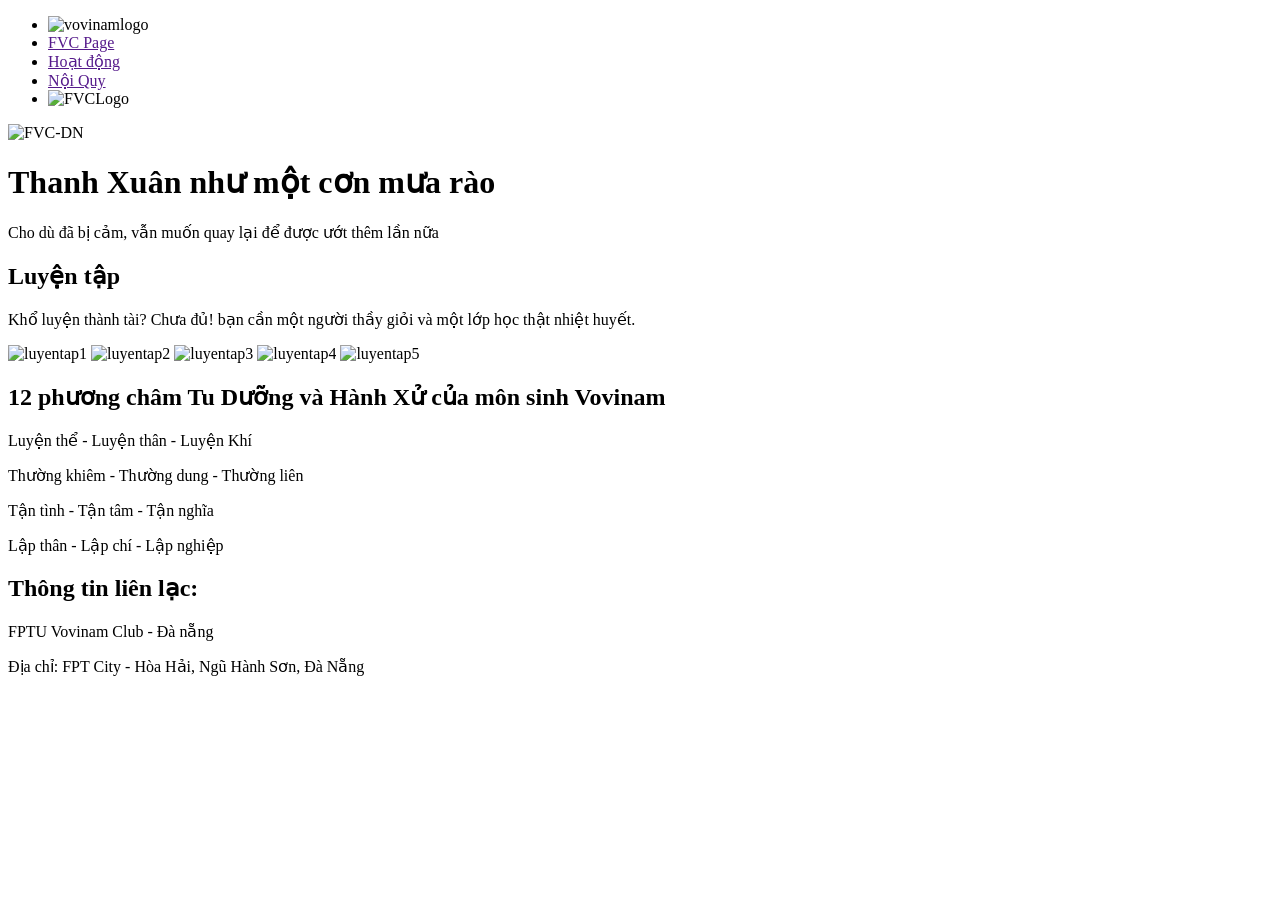
==== index.html @ 385b76dc "FVC" ====
<!DOCTYPE html>
<html lang="en">
<head>
    <meta charset="UTF-8">
    <meta http-equiv="X-UA-Compatible" content="IE=edge">
    <meta name="viewport" content="width=device-width, initial-scale=1.0">
    <title>Document</title>
</head>
<body>
    <ul>
        <li>
            <img style="width: 10%; height: 10%;" src="https://fvc-dn-coding.web.app/images/vovinamlogo.png?fbclid=IwZXh0bgNhZW0CMTAAAR3YrqsPyUhPh6fyiY98U7w2EP6o32YF5v47QW0RoQc2SzQwb4WqYeagvEg_aem_kc3jr1ZzJSjUOcQiSpEFaA" alt="vovinamlogo">
        </li>
        <li>
            <a href="">FVC Page</a>
        </li>
        <li>
            <a href="">Hoạt động</a>
        </li>
        <li>
            <a href="">Nội Quy</a>
        </li>
        <li>
            <img style="width: 10%; height: 10%;" src="https://fvc-dn-coding.web.app/images/FVCLogo.png?fbclid=IwZXh0bgNhZW0CMTAAAR32CC8qSx-A1bBlG8neWRBBQ9zvjBa3OkjkjpH86MR3Fp-mNzhPaMDHW4U_aem_-8v4FyPwPUv22eBCyEYcSg" alt="FVCLogo">
        </li>
    </ul>
    <img style="width: 90%; height: 90%;" src="https://fvc-dn-coding.web.app/images/FVC-DN.jpg?fbclid=IwZXh0bgNhZW0CMTAAAR3Izq8Zk3a2lXq52jAlPNj6_jfvl6RQmPDnVL0xMkft4qAYzo9w43I8vR8_aem_meqFisMeNXSVWWZUsPfQWA" alt="FVC-DN">
    <h1>Thanh Xuân như một cơn mưa rào</h1>
    <p>Cho dù đã bị cảm, vẫn muốn quay lại để được ướt thêm lần nữa</p>
    <h2>Luyện tập</h2>
    <p>Khổ luyện thành tài? Chưa đủ! bạn cần một người thầy giỏi và một lớp học thật nhiệt huyết.</p>
    <div class="image">
        <img style="width: 90%; height: 90%;" src="https://fvc-dn-coding.web.app/images/luyentap1.jpg" alt="luyentap1">
        <img style="width: 90%; height: 90%;" src="https://fvc-dn-coding.web.app/images/luyentap2.jpg" alt="luyentap2">
        <img style="width: 90%; height: 90%;" src="https://fvc-dn-coding.web.app/images/luyentap3.jpg" alt="luyentap3">
        <img style="width: 90%; height: 90%;" src="https://fvc-dn-coding.web.app/images/luyentap4.jpg" alt="luyentap4">
        <img style="width: 90%; height: 90%;" src="https://fvc-dn-coding.web.app/images/luyentap5.jpg" alt="luyentap5">
    </div>
    <div class="text">
        <h2>12 phương châm Tu Dưỡng và Hành Xử của môn sinh Vovinam</h2>
        <p>Luyện thể - Luyện thân - Luyện Khí</p>
        <p>Thường khiêm - Thường dung - Thường liên</p>
        <p>Tận tình - Tận tâm - Tận nghĩa</p>
        <p>Lập thân - Lập chí - Lập nghiệp</p>
        <h2>Thông tin liên lạc:</h2>
        <p>FPTU Vovinam Club - Đà nẵng</p>
        <p>Địa chỉ: FPT City - Hòa Hải, Ngũ Hành Sơn, Đà Nẵng</p>
    </div>
</body>
</html>



<div class="process">
    <div class="tryhard">
        <div>
            <img src="https://fvc-dn-coding.web.app/images/luyentap1.jpg" 
                alt="">
        </div>
        <div>
            <img src="https://fvc-dn-coding.web.app/images/luyentap2.jpg" 
                alt="">
        </div>
    </div>
    <div class="practice">
        <div>
            <img src="https://fvc-dn-coding.web.app/images/luyentap3.jpg" 
                alt="">
        </div>
        <div>
            <img src="https://fvc-dn-coding.web.app/images/luyentap4.jpg" 
                alt="">
        </div>
    </div>
    <div class="success">
        <div>
            <img src="https://fvc-dn-coding.web.app/images/luyentap5.jpg" 
                alt="">
        </div>
    </div>
</div>
</div>
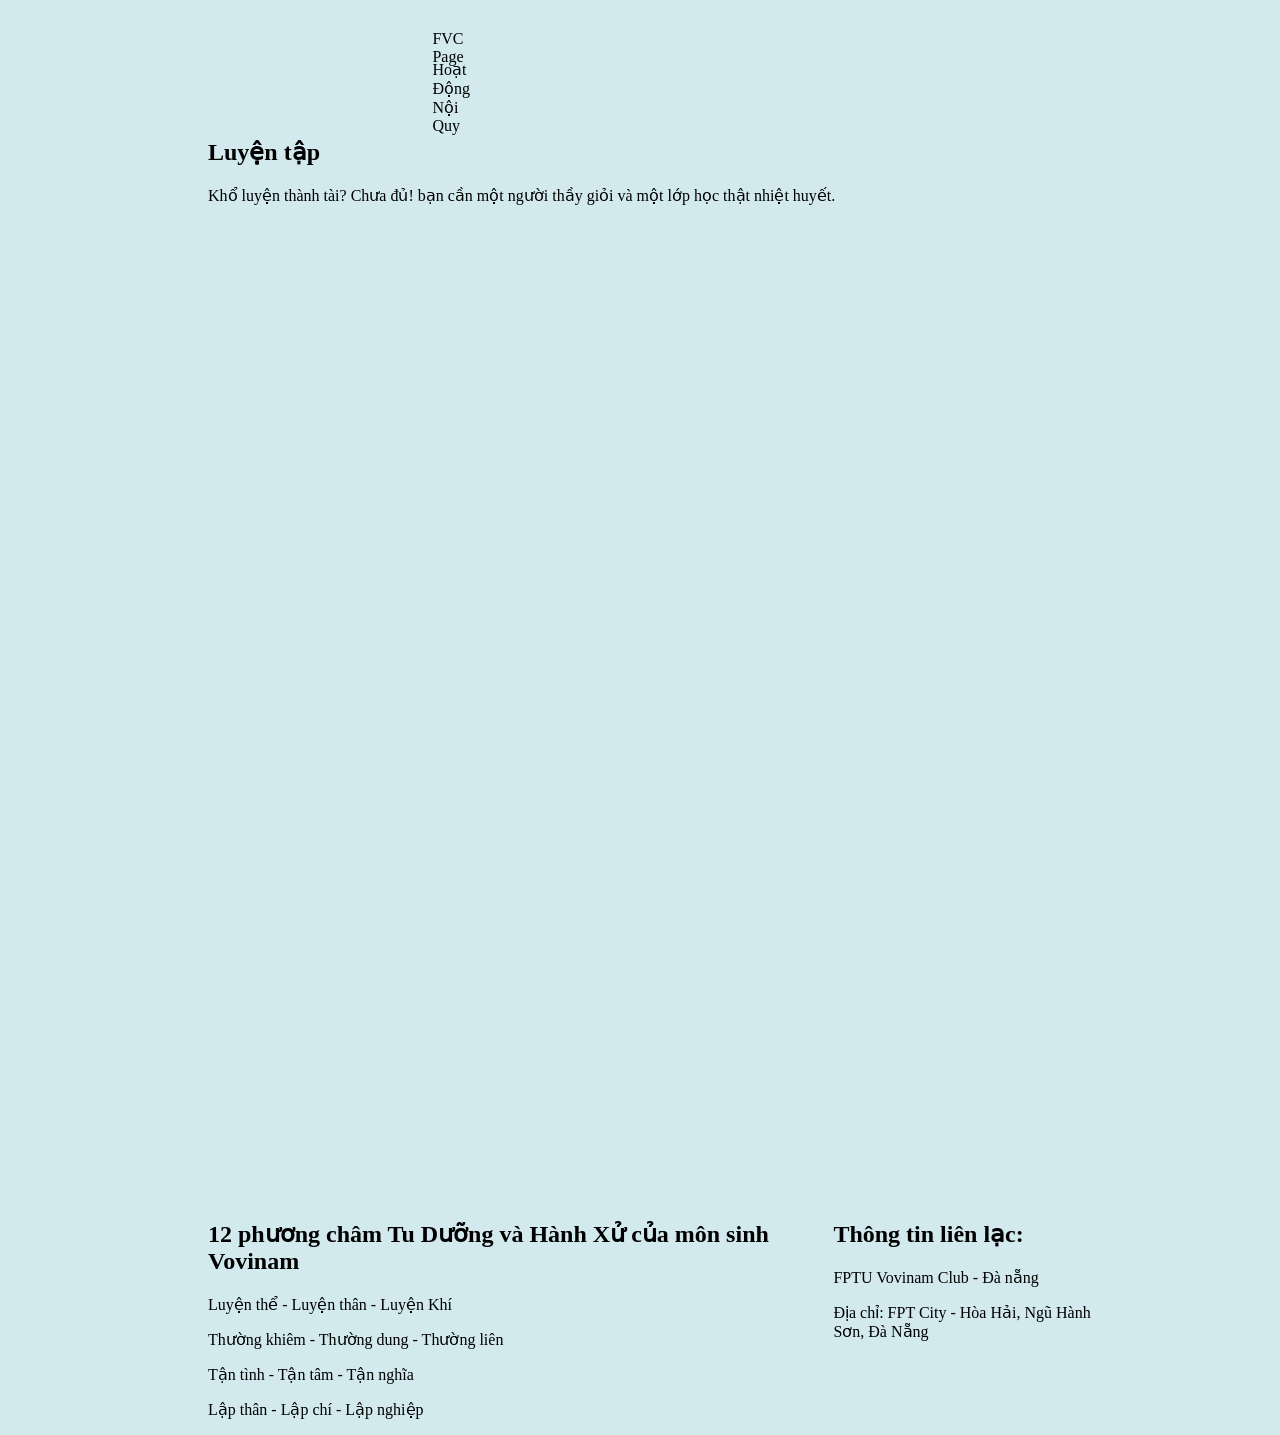
==== commit 80dc2665: "FVC complete" ====
--- a/index.html
+++ b/index.html
@@ -5,78 +5,80 @@
     <meta http-equiv="X-UA-Compatible" content="IE=edge">
     <meta name="viewport" content="width=device-width, initial-scale=1.0">
     <title>Document</title>
+    <link rel="stylesheet" href="indexp.css">
 </head>
 <body>
-    <ul>
-        <li>
-            <img style="width: 10%; height: 10%;" src="https://fvc-dn-coding.web.app/images/vovinamlogo.png?fbclid=IwZXh0bgNhZW0CMTAAAR3YrqsPyUhPh6fyiY98U7w2EP6o32YF5v47QW0RoQc2SzQwb4WqYeagvEg_aem_kc3jr1ZzJSjUOcQiSpEFaA" alt="vovinamlogo">
-        </li>
-        <li>
-            <a href="">FVC Page</a>
-        </li>
-        <li>
-            <a href="">Hoạt động</a>
-        </li>
-        <li>
-            <a href="">Nội Quy</a>
-        </li>
-        <li>
-            <img style="width: 10%; height: 10%;" src="https://fvc-dn-coding.web.app/images/FVCLogo.png?fbclid=IwZXh0bgNhZW0CMTAAAR32CC8qSx-A1bBlG8neWRBBQ9zvjBa3OkjkjpH86MR3Fp-mNzhPaMDHW4U_aem_-8v4FyPwPUv22eBCyEYcSg" alt="FVCLogo">
-        </li>
-    </ul>
-    <img style="width: 90%; height: 90%;" src="https://fvc-dn-coding.web.app/images/FVC-DN.jpg?fbclid=IwZXh0bgNhZW0CMTAAAR3Izq8Zk3a2lXq52jAlPNj6_jfvl6RQmPDnVL0xMkft4qAYzo9w43I8vR8_aem_meqFisMeNXSVWWZUsPfQWA" alt="FVC-DN">
-    <h1>Thanh Xuân như một cơn mưa rào</h1>
-    <p>Cho dù đã bị cảm, vẫn muốn quay lại để được ướt thêm lần nữa</p>
-    <h2>Luyện tập</h2>
-    <p>Khổ luyện thành tài? Chưa đủ! bạn cần một người thầy giỏi và một lớp học thật nhiệt huyết.</p>
-    <div class="image">
-        <img style="width: 90%; height: 90%;" src="https://fvc-dn-coding.web.app/images/luyentap1.jpg" alt="luyentap1">
-        <img style="width: 90%; height: 90%;" src="https://fvc-dn-coding.web.app/images/luyentap2.jpg" alt="luyentap2">
-        <img style="width: 90%; height: 90%;" src="https://fvc-dn-coding.web.app/images/luyentap3.jpg" alt="luyentap3">
-        <img style="width: 90%; height: 90%;" src="https://fvc-dn-coding.web.app/images/luyentap4.jpg" alt="luyentap4">
-        <img style="width: 90%; height: 90%;" src="https://fvc-dn-coding.web.app/images/luyentap5.jpg" alt="luyentap5">
+    <div id="FVCDN">
+        <div class="heading">
+            <div class="logo-vovinam">
+                <img src="https://fvc-dn-coding.web.app/images/vovinamlogo.png" 
+                    alt="">
+            </div>
+            <ul class="main-menu">
+                <li>FVC Page</li>
+                <li>Hoạt Động</li>
+                <li>Nội Quy</li>
+            </ul>
+            <div class="logo-fvc">
+                <img src="https://fvc-dn-coding.web.app/images/FVCLogo.png" 
+                    alt="">
+            </div>
+        </div>
+        <div class="center">
+            <div class="everyone">
+                <img src="https://fvc-dn-coding.web.app/images/FVC-DN.jpg"
+            alt="">
+            </div>
+            <div class="workhard">
+                <h2>Luyện tập</h2>
+                <p>Khổ luyện thành tài? Chưa đủ! bạn cần một người thầy giỏi và một lớp học thật nhiệt huyết.</p>
+            </div>
+        </div>
+
+        <div class="process">
+            <div class="tryhard">
+                <div class="tryhard-1">
+                    <img src="https://fvc-dn-coding.web.app/images/luyentap1.jpg" 
+                        alt="">
+                </div>
+                <div class="tryhard-2">
+                    <img src="https://fvc-dn-coding.web.app/images/luyentap2.jpg" 
+                        alt="">
+                </div>
+            </div>
+            <div class="practice">
+                <div class="practice-1">
+                    <img src="https://fvc-dn-coding.web.app/images/luyentap3.jpg" 
+                        alt="">
+                </div>
+                <div class="practice-2">
+                    <img src="https://fvc-dn-coding.web.app/images/luyentap4.jpg" 
+                        alt="">
+                </div>
+            </div>
+            <div class="success">
+                <div class="success-1">
+                    <img src="https://fvc-dn-coding.web.app/images/luyentap5.jpg" 
+                        alt="">
+                </div>
+            </div>
+        </div>
     </div>
-    <div class="text">
-        <h2>12 phương châm Tu Dưỡng và Hành Xử của môn sinh Vovinam</h2>
-        <p>Luyện thể - Luyện thân - Luyện Khí</p>
-        <p>Thường khiêm - Thường dung - Thường liên</p>
-        <p>Tận tình - Tận tâm - Tận nghĩa</p>
-        <p>Lập thân - Lập chí - Lập nghiệp</p>
-        <h2>Thông tin liên lạc:</h2>
-        <p>FPTU Vovinam Club - Đà nẵng</p>
-        <p>Địa chỉ: FPT City - Hòa Hải, Ngũ Hành Sơn, Đà Nẵng</p>
+    <div class="inf">
+        <div class="rule">
+            <h2>12 phương châm Tu Dưỡng và Hành Xử của môn sinh Vovinam</h2>
+            <p>Luyện thể - Luyện thân - Luyện Khí</p>
+            <p>Thường khiêm - Thường dung - Thường liên</p>
+            <p>Tận tình - Tận tâm - Tận nghĩa</p>
+            <p>Lập thân - Lập chí - Lập nghiệp</p>
+        </div>
+        <div class="contact">
+            <h2>Thông tin liên lạc:</h2>
+            <p>FPTU Vovinam Club - Đà nẵng</p>
+            <p>Địa chỉ: FPT City - Hòa Hải, Ngũ Hành Sơn, Đà Nẵng</p>
+        </div>
     </div>
+</div>
 </body>
 </html>
 
-
-
-<div class="process">
-    <div class="tryhard">
-        <div>
-            <img src="https://fvc-dn-coding.web.app/images/luyentap1.jpg" 
-                alt="">
-        </div>
-        <div>
-            <img src="https://fvc-dn-coding.web.app/images/luyentap2.jpg" 
-                alt="">
-        </div>
-    </div>
-    <div class="practice">
-        <div>
-            <img src="https://fvc-dn-coding.web.app/images/luyentap3.jpg" 
-                alt="">
-        </div>
-        <div>
-            <img src="https://fvc-dn-coding.web.app/images/luyentap4.jpg" 
-                alt="">
-        </div>
-    </div>
-    <div class="success">
-        <div>
-            <img src="https://fvc-dn-coding.web.app/images/luyentap5.jpg" 
-                alt="">
-        </div>
-    </div>
-</div>
-</div>
--- a/indexp.css
+++ b/indexp.css
@@ -0,0 +1,108 @@
+body{
+    background-color:rgb(210, 233, 237);
+}
+
+.heading{
+    display: grid;
+    position: absolute;
+    grid-template-columns: 60% 30% 10%;
+    margin-left: 200px;
+    margin-right: 200px;
+    
+}
+
+.center{
+    display: grid;
+    position: absolute;
+    top: 100px;
+    grid-template-columns: auto;
+    margin-left: 200px;
+    margin-right: 200px;
+}
+
+.logo-vovinam img{
+    width: 10%;
+}
+
+.main-menu li{
+    display: inline-block;
+    position: sticky;
+    top: 30px;
+    list-style-type: None;
+    padding-right: 20px;
+}
+
+.logo-fvc img{
+    width: 70%;
+}
+
+.everyone img{
+    width: 100%;
+    grid-column-start: 1;
+    grid-column-end: 3;
+}
+
+.workhard {
+    width: 100%;
+    grid-column-start: 1;
+    grid-column-end: 3;
+}
+
+.process{
+    display: grid;
+    position: relative;
+    top: 680px;
+    grid-template-areas: 
+                        "image-1 image-2 image-5"
+                        "image-3 image-4 image-5";
+    grid-template-columns: 1fr 1fr 1.0166fr;
+    grid-template-rows: 1fr 1fr 1fr;
+    margin-left: 200px;
+    margin-right: 200px;
+    gap: 5px
+}
+
+.tryhard img:nth-child(1){
+    grid-area: image-1;
+    width: 100%;
+    height: auto;
+    border-radius: 6px;
+}
+
+.tryhard img:nth-child(2){
+    grid-area: image-2;
+    width: 100%;
+    height: auto;
+    border-radius: 6px;
+}
+
+.practice img:nth-child(1){
+    grid-area: image-3;
+    width: 100%;
+    height: auto;
+    border-radius: 6px;
+}
+
+.pratice img:nth-child(2){
+    grid-area: image-4;
+    width: 100%;
+    height: auto;
+    border-radius: 6px;
+}
+
+.success img:nth-child(1){
+    grid-area: image-5;
+    width: 100%;
+    height: auto;
+    border-radius: 6px;
+}
+
+.inf {
+    display: grid;
+    position: absolute;
+    top: 1200px;
+    grid-template-columns: 70% 30%;
+    margin-left: 200px;
+    margin-right: 200px;
+    gap: 15px
+}
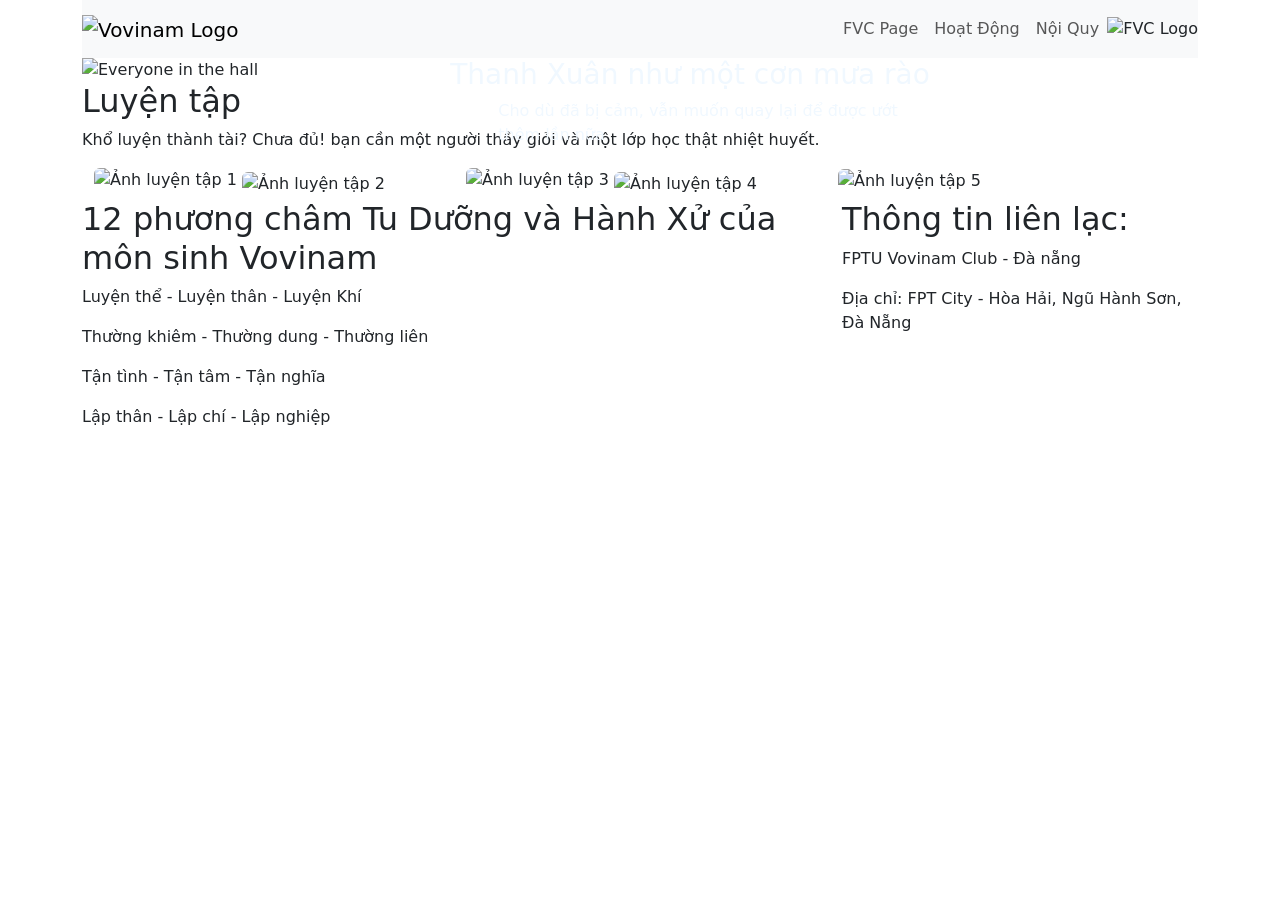
==== commit ba1f5842: "Website FVC, responsible for mobile, tablet and desktop" ====
--- a/index.html
+++ b/index.html
@@ -1,84 +1,95 @@
 <!DOCTYPE html>
 <html lang="en">
+
 <head>
     <meta charset="UTF-8">
     <meta http-equiv="X-UA-Compatible" content="IE=edge">
     <meta name="viewport" content="width=device-width, initial-scale=1.0">
-    <title>Document</title>
+    <title>HTML</title>
+    <link href="https://cdn.jsdelivr.net/npm/bootstrap@5.3.3/dist/css/bootstrap.min.css" rel="stylesheet">
+    <script src="https://cdn.jsdelivr.net/npm/bootstrap@5.3.3/dist/js/bootstrap.bundle.min.js">
+        </script>
     <link rel="stylesheet" href="indexp.css">
 </head>
+
 <body>
-    <div id="FVCDN">
-        <div class="heading">
-            <div class="logo-vovinam">
-                <img src="https://fvc-dn-coding.web.app/images/vovinamlogo.png" 
-                    alt="">
+    <div class="container">
+        <nav class="navbar navbar-expand-sm bg-light navbar-light">
+            <a class="navbar-brand mx-left" href="#"><img
+                src="https://fvc-dn-coding.web.app/images/vovinamlogo.png" 
+                    alt="Vovinam Logo" width="50px"></a>
+            <button class="navbar-toggler ms-auto"
+            type="button" data-bs-toggle="collapse"
+                data-bs-target="#collapsibleNavbar">
+                <span class="navbar-toggler-icon"></span>
+            </button>
+            <div class="collapse navbar-collapse"
+            id="collapsibleNavbar">
+                <ul class="navbar-nav ms-auto">
+                    <li class="nav-item">
+                        <a class="nav-link" href="https://www.facebook.com/Fvcudn">
+                            FVC Page
+                        </a>
+                    </li>
+                    <li class="nav-item">
+                        <a class="nav-link" href="#">
+                            Hoạt Động
+                        </a>
+                    </li><li class="nav-item">
+                        <a class="nav-link" href="#">
+                            Nội Quy
+                        </a>
+                    </li>
+                </ul>
             </div>
-            <ul class="main-menu">
-                <li>FVC Page</li>
-                <li>Hoạt Động</li>
-                <li>Nội Quy</li>
-            </ul>
-            <div class="logo-fvc">
-                <img src="https://fvc-dn-coding.web.app/images/FVCLogo.png" 
-                    alt="">
+            <a class="nav-link" href="#"><img src="https://fvc-dn-coding.web.app/images/FVCLogo.png"
+                alt="FVC Logo" width="50px"></a>
+        </nav>
+        <div class="main-top">
+            <img src="https://fvc-dn-coding.web.app/images/FVC-DN.jpg"
+                alt="Everyone in the hall">
+            <div class="text3">
+                <h3>Thanh Xuân như một cơn mưa rào</h3>
+                <p>Cho dù đã bị cảm, vẫn muốn quay lại để được ướt thêm lần nữa</p>
             </div>
         </div>
-        <div class="center">
-            <div class="everyone">
-                <img src="https://fvc-dn-coding.web.app/images/FVC-DN.jpg"
-            alt="">
-            </div>
-            <div class="workhard">
-                <h2>Luyện tập</h2>
-                <p>Khổ luyện thành tài? Chưa đủ! bạn cần một người thầy giỏi và một lớp học thật nhiệt huyết.</p>
+        <div class="main-middle">
+            <h2>Luyện tập</h2>
+            <p>Khổ luyện thành tài? Chưa đủ! bạn cần một người thầy giỏi và một lớp học thật nhiệt huyết.</p>
+            <div class="container">
+                <div class="row rounded">
+                    <div class="col-12 col-md-6 col-lg-4 ps-0-pe-2">
+                        <img class="img-fluid rounded pb-2" src="https://fvc-dn-coding.web.app/images/luyentap1.jpg" alt="Ảnh luyện tập 1">
+                        <img class="img-fluid rounded" src="https://fvc-dn-coding.web.app/images/luyentap2.jpg" alt="Ảnh luyện tập 2">
+
+                    </div>
+                    <div class="col-12 col-md-6 col-lg-4 ps-0-pe-2">
+                        <img class="img-fluid rounded pb-2" src="https://fvc-dn-coding.web.app/images/luyentap3.jpg" alt="Ảnh luyện tập 3">
+                        <img class="img-fluid rounded" src="https://fvc-dn-coding.web.app/images/luyentap4.jpg" alt="Ảnh luyện tập 4">
+                    </div>
+                    <div class="col-12 col-md-6 col-lg-4 pe-md-2 pe-lg-0">
+                        <img class="img-fluid rounded" src="https://fvc-dn-coding.web.app/images/luyentap5.jpg" alt="Ảnh luyện tập 5">
+                    </div>
+                </div>
+
             </div>
         </div>
+        <div class="row">
+            <div class="col-12 col-md-7 col-lg-8 ps-0-pe-2">
+                <h2>12 phương châm Tu Dưỡng và Hành Xử của môn sinh Vovinam</h2>
+                <p>Luyện thể - Luyện thân - Luyện Khí</p>
+                <p>Thường khiêm - Thường dung - Thường liên</p>
+                <p>Tận tình - Tận tâm - Tận nghĩa</p>
+                <p>Lập thân - Lập chí - Lập nghiệp</p>
+            </div>   
+            <div class="col-12 col-md-5 col-lg-4 ps-0-pe-2">
+                <h2>Thông tin liên lạc:</h2>
+                <p>FPTU Vovinam Club - Đà nẵng</p>
+                <p>Địa chỉ: FPT City - Hòa Hải, Ngũ Hành Sơn, Đà Nẵng</p>
+            </div>   
+        </div>
 
-        <div class="process">
-            <div class="tryhard">
-                <div class="tryhard-1">
-                    <img src="https://fvc-dn-coding.web.app/images/luyentap1.jpg" 
-                        alt="">
-                </div>
-                <div class="tryhard-2">
-                    <img src="https://fvc-dn-coding.web.app/images/luyentap2.jpg" 
-                        alt="">
-                </div>
-            </div>
-            <div class="practice">
-                <div class="practice-1">
-                    <img src="https://fvc-dn-coding.web.app/images/luyentap3.jpg" 
-                        alt="">
-                </div>
-                <div class="practice-2">
-                    <img src="https://fvc-dn-coding.web.app/images/luyentap4.jpg" 
-                        alt="">
-                </div>
-            </div>
-            <div class="success">
-                <div class="success-1">
-                    <img src="https://fvc-dn-coding.web.app/images/luyentap5.jpg" 
-                        alt="">
-                </div>
-            </div>
-        </div>
     </div>
-    <div class="inf">
-        <div class="rule">
-            <h2>12 phương châm Tu Dưỡng và Hành Xử của môn sinh Vovinam</h2>
-            <p>Luyện thể - Luyện thân - Luyện Khí</p>
-            <p>Thường khiêm - Thường dung - Thường liên</p>
-            <p>Tận tình - Tận tâm - Tận nghĩa</p>
-            <p>Lập thân - Lập chí - Lập nghiệp</p>
-        </div>
-        <div class="contact">
-            <h2>Thông tin liên lạc:</h2>
-            <p>FPTU Vovinam Club - Đà nẵng</p>
-            <p>Địa chỉ: FPT City - Hòa Hải, Ngũ Hành Sơn, Đà Nẵng</p>
-        </div>
-    </div>
-</div>
 </body>
-</html>
 
+</html>
--- a/indexp.css
+++ b/indexp.css
@@ -1,108 +1,56 @@
-body{
-    background-color:rgb(210, 233, 237);
+.main-top {
+    position: relative;
 }
 
-.heading{
-    display: grid;
-    position: absolute;
-    grid-template-columns: 60% 30% 10%;
-    margin-left: 200px;
-    margin-right: 200px;
-    
+.main-top img {
+    width: 100%;
 }
 
-.center{
-    display: grid;
-    position: absolute;
-    top: 100px;
-    grid-template-columns: auto;
-    margin-left: 200px;
-    margin-right: 200px;
+/* For mobile phones: */
+body {
+    .text3 {
+        font-size: 2px;
+        position: absolute;
+        top: 0%;
+        left: 10%;
+        color: aliceblue;
+    }
+    .text3 p{
+        position: absolute;
+        left: 1%;
+        font-size: 800%;
+    }
 }
 
-.logo-vovinam img{
-    width: 10%;
+.nav-link img {
+    width: 50px;
+}
+@media only screen and (min-width: 768px) {
+
+    /* For tablets: */
+    body {
+        .text3 {
+            left: 20%;
+        }
+        .text3 p{
+            left: 10%;
+        }
+    }
 }
 
-.main-menu li{
-    display: inline-block;
-    position: sticky;
-    top: 30px;
-    list-style-type: None;
-    padding-right: 20px;
+@media only screen and (min-width: 987px) {
+
+    /* For desktop: */
+    body {
+        background-color: white;
+        .text3 {
+            top: 1%;
+            left: 33%;
+        }
+        .text5 {
+            padding-left: 0;
+            padding-right: .5rem;
+        }
+    }
 }
 
-.logo-fvc img{
-    width: 70%;
-}
-
-.everyone img{
-    width: 100%;
-    grid-column-start: 1;
-    grid-column-end: 3;
-}
-
-.workhard {
-    width: 100%;
-    grid-column-start: 1;
-    grid-column-end: 3;
-}
-
-.process{
-    display: grid;
-    position: relative;
-    top: 680px;
-    grid-template-areas: 
-                        "image-1 image-2 image-5"
-                        "image-3 image-4 image-5";
-    grid-template-columns: 1fr 1fr 1.0166fr;
-    grid-template-rows: 1fr 1fr 1fr;
-    margin-left: 200px;
-    margin-right: 200px;
-    gap: 5px
-}
-
-.tryhard img:nth-child(1){
-    grid-area: image-1;
-    width: 100%;
-    height: auto;
-    border-radius: 6px;
-}
-
-.tryhard img:nth-child(2){
-    grid-area: image-2;
-    width: 100%;
-    height: auto;
-    border-radius: 6px;
-}
-
-.practice img:nth-child(1){
-    grid-area: image-3;
-    width: 100%;
-    height: auto;
-    border-radius: 6px;
-}
-
-.pratice img:nth-child(2){
-    grid-area: image-4;
-    width: 100%;
-    height: auto;
-    border-radius: 6px;
-}
-
-.success img:nth-child(1){
-    grid-area: image-5;
-    width: 100%;
-    height: auto;
-    border-radius: 6px;
-}
-
-.inf {
-    display: grid;
-    position: absolute;
-    top: 1200px;
-    grid-template-columns: 70% 30%;
-    margin-left: 200px;
-    margin-right: 200px;
-    gap: 15px
-}
